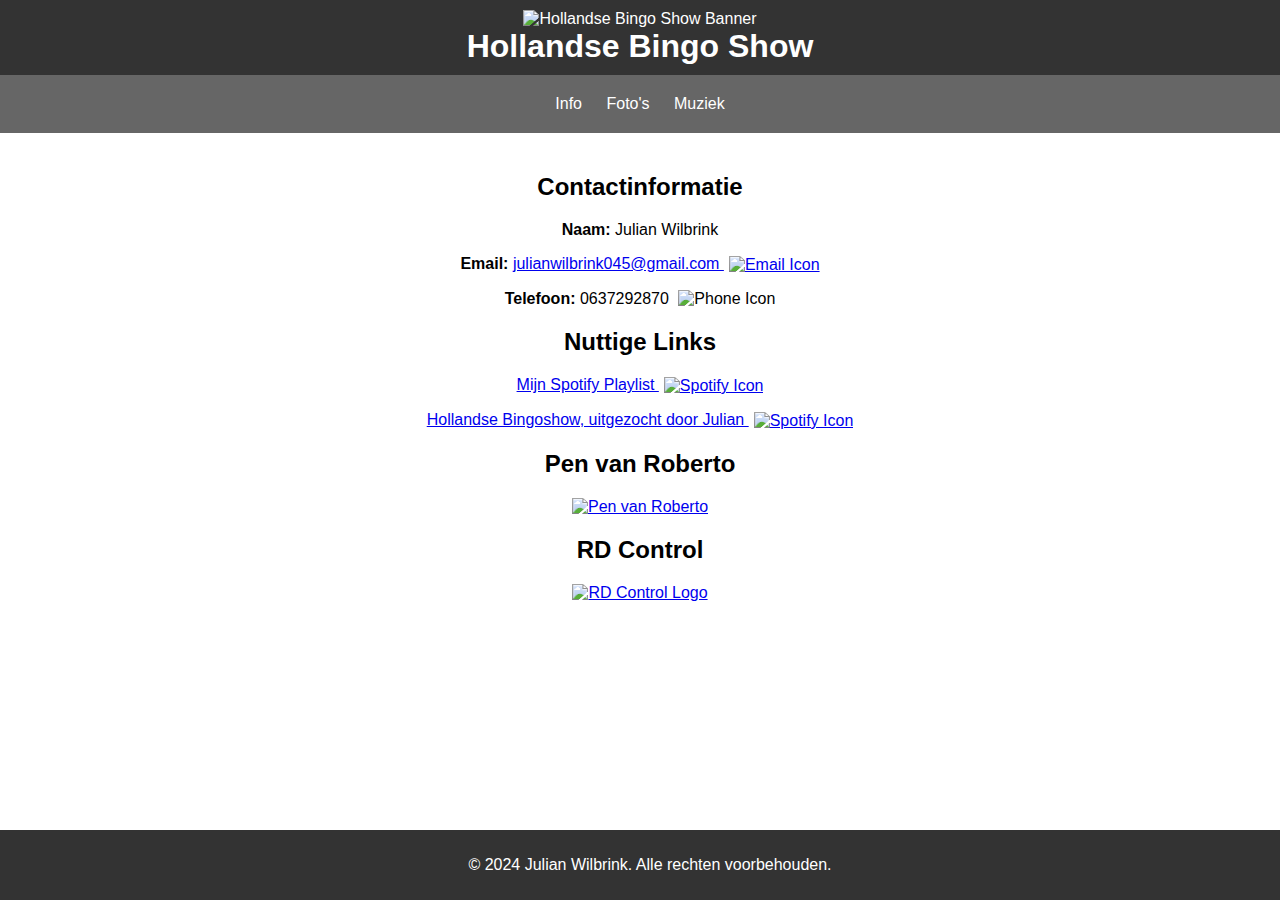
==== index.html @ 05e8ad5f "Add files via upload" ====
<!DOCTYPE html>
<html lang="nl">
<head>
    <meta charset="UTF-8">
    <meta name="viewport" content="width=device-width, initial-scale=1.0">
    <title>Hollandse Bingo Show</title>
    <link rel="stylesheet" href="style.css">
</head>
<body>
    <header>
        <img src="Banner.jpg" alt="Hollandse Bingo Show Banner" class="banner">
        <h1>Hollandse Bingo Show</h1>
    </header>
    <nav>
        <a href="info.html">Info</a>
        <a href="fotos.html">Foto's</a>
        <a href="muziek.html">Muziek</a>
    </nav>
    <main>
        <section class="info">
            <h2>Contactinformatie</h2>
            <p><strong>Naam:</strong> Julian Wilbrink</p>
            <p><strong>Email:</strong> <a href="mailto:julianwilbrink045@gmail.com">julianwilbrink045@gmail.com <img src="mail.png" alt="Email Icon" class="icon"></a></p>
            <p><strong>Telefoon:</strong> 0637292870 <img src="phone-call.png" alt="Phone Icon" class="icon"></p>
        </section>
        <section class="links">
            <h2>Nuttige Links</h2>
            <p><a href="https://open.spotify.com/playlist/1jsSOGvltEy7KYrDBgVKk9?si=RuBA_0eeQxeIAlkpd_eCvA&pi=bCh5fY9PRJCeU" target="_blank">Mijn Spotify Playlist <img src="spotify.png" alt="Spotify Icon" class="icon"></a></p>
            <p><a href="https://open.spotify.com/playlist/7cR1PXFpm34Qn8RtjMV737?si=GtdPvYCWToeln8-s12Nq0g" target="_blank">Hollandse Bingoshow, uitgezocht door Julian <img src="spotify.png" alt="Spotify Icon" class="icon"></a></p>
        </section>
        <section class="image">
            <h2>Pen van Roberto</h2>
            <a href="https://www.rdcontrol.nl" target="_blank"><img src="Peneoberto.jpg" alt="Pen van Roberto" class="pen-image"></a>
        </section>
        <section class="extra-logo">
            <h2>RD Control</h2>
            <a href="https://www.rdcontrol.nl" target="_blank"><img src="LogoRDcontrol.png" alt="RD Control Logo" class="rd-logo"></a>
        </section>
    </main>
    <footer>
        <p>&copy; 2024 Julian Wilbrink. Alle rechten voorbehouden.</p>
    </footer>
</body>
</html>
---- style.css ----
/* Basisstijl */
body {
    font-family: Arial, sans-serif;
    margin: 0;
    padding: 0;
    display: flex;
    flex-direction: column;
    min-height: 100vh;
}

header {
    background-color: #333;
    color: #fff;
    padding: 10px 0;
    text-align: center;
    width: 100%;
}

header img.banner {
    width: 100%;
    max-height: 200px;
    object-fit: cover;
}

header h1 {
    margin: 0;
}

nav {
    background-color: #666;
    color: #fff;
    padding: 10px;
    text-align: center;
}

nav a {
    display: inline-block;
    color: #fff;
    padding: 10px;
    text-decoration: none;
}

nav a:hover {
    background-color: #333;
}

main {
    padding: 20px;
    flex: 1;
}

h2 {
    text-align: center;
}

.info, .links, .image, .extra-logo {
    text-align: center;
    margin-bottom: 20px;
}

.icon {
    width: 20px;
    height: 20px;
    vertical-align: middle;
    margin-left: 5px;
}

.pen-image {
    width: 50%; /* Breedte aanpassen om overeen te komen met de tekst */
    max-width: 500px; /* Maximale breedte instellen */
    height: auto;
}

.rd-logo {
    width: 150px;
    height: auto;
}

footer {
    text-align: center;
    padding: 10px;
    background-color: #333;
    color: #fff;
    width: 100%;
}

/* Responsieve stijl */
@media (max-width: 768px) {
    footer {
        position: static;
        padding: 20px;
    }
}
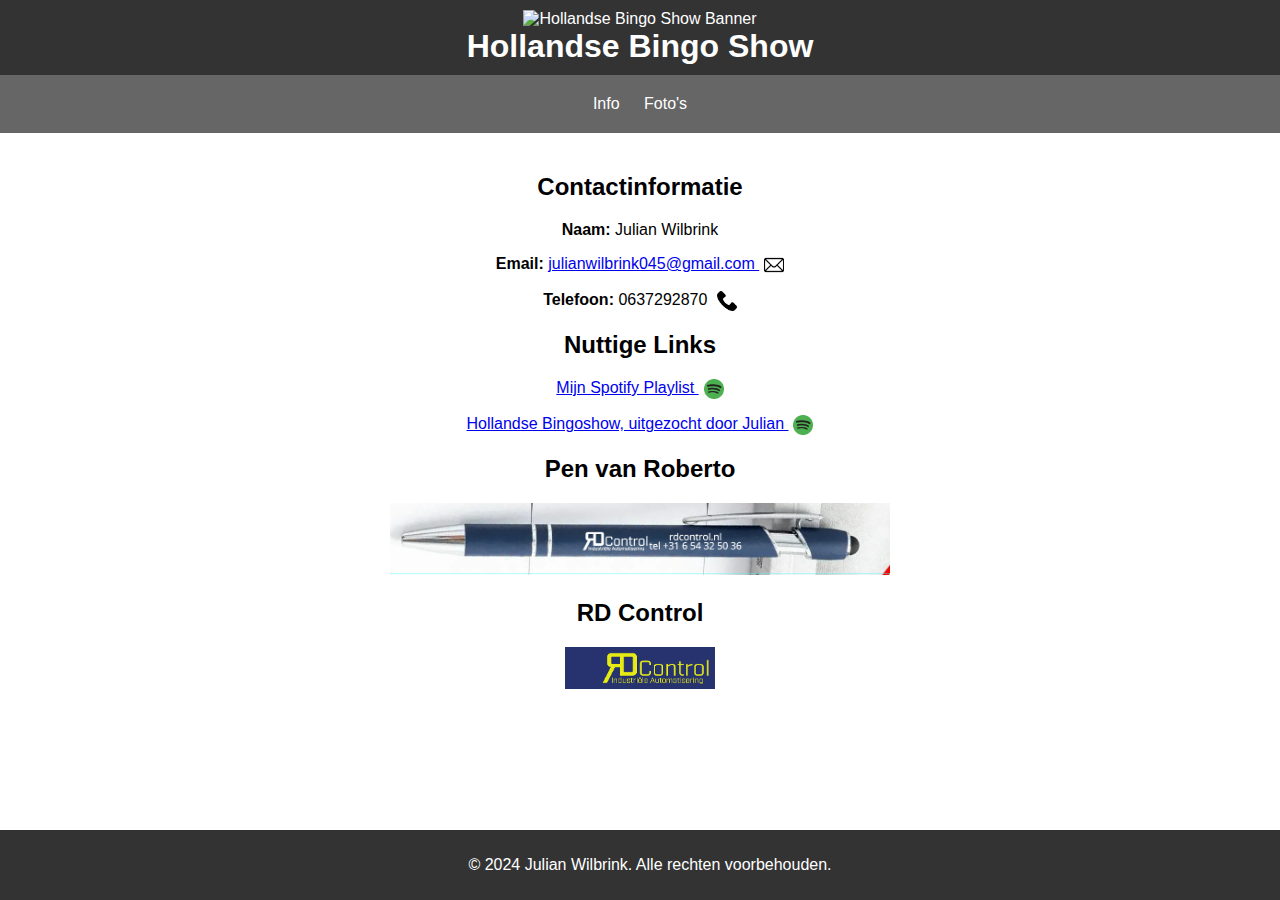
==== commit 911a7b1f: "Update index.html" ====
--- a/index.html
+++ b/index.html
@@ -12,9 +12,8 @@
         <h1>Hollandse Bingo Show</h1>
     </header>
     <nav>
-        <a href="info.html">Info</a>
-        <a href="fotos.html">Foto's</a>
-        <a href="muziek.html">Muziek</a>
+        <a href="#">Info</a>
+        <a href="Fotos/Fotos.html">Foto's</a>    
     </nav>
     <main>
         <section class="info">
@@ -41,4 +40,4 @@
         <p>&copy; 2024 Julian Wilbrink. Alle rechten voorbehouden.</p>
     </footer>
 </body>
-</html>+</html>
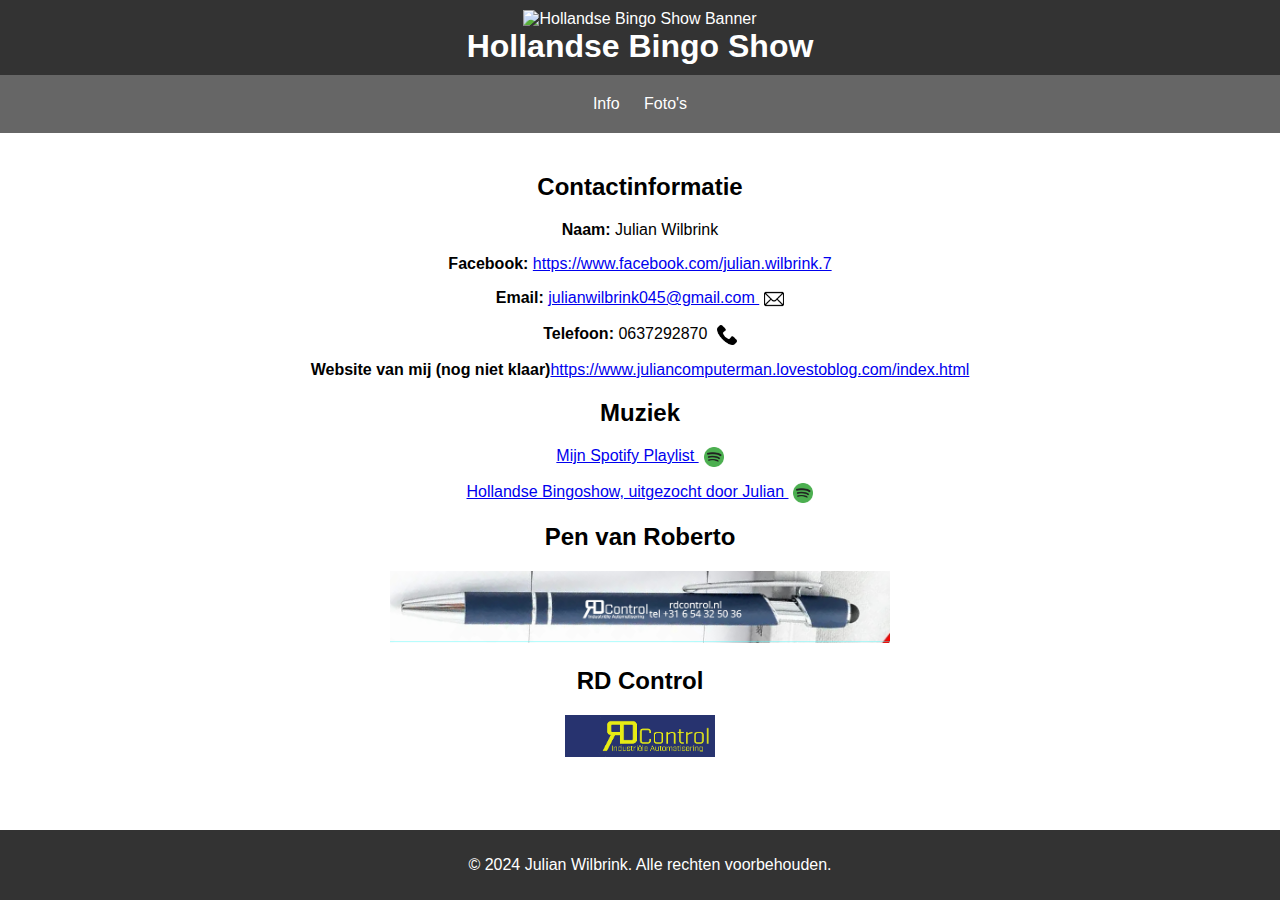
==== commit e0cd11c9: "Update index.html" ====
--- a/index.html
+++ b/index.html
@@ -19,11 +19,13 @@
         <section class="info">
             <h2>Contactinformatie</h2>
             <p><strong>Naam:</strong> Julian Wilbrink</p>
+            <p><strong>Facebook:</strong> <a href="https://www.facebook.com/julian.wilbrink.7">https://www.facebook.com/julian.wilbrink.7</a></p>
             <p><strong>Email:</strong> <a href="mailto:julianwilbrink045@gmail.com">julianwilbrink045@gmail.com <img src="mail.png" alt="Email Icon" class="icon"></a></p>
             <p><strong>Telefoon:</strong> 0637292870 <img src="phone-call.png" alt="Phone Icon" class="icon"></p>
+            <p><strong>Website van mij (nog niet klaar)</strong><a href="https://www.juliancomputerman.lovestoblog.com/index.html">https://www.juliancomputerman.lovestoblog.com/index.html</a></p>
         </section>
         <section class="links">
-            <h2>Nuttige Links</h2>
+            <h2>Muziek</h2>
             <p><a href="https://open.spotify.com/playlist/1jsSOGvltEy7KYrDBgVKk9?si=RuBA_0eeQxeIAlkpd_eCvA&pi=bCh5fY9PRJCeU" target="_blank">Mijn Spotify Playlist <img src="spotify.png" alt="Spotify Icon" class="icon"></a></p>
             <p><a href="https://open.spotify.com/playlist/7cR1PXFpm34Qn8RtjMV737?si=GtdPvYCWToeln8-s12Nq0g" target="_blank">Hollandse Bingoshow, uitgezocht door Julian <img src="spotify.png" alt="Spotify Icon" class="icon"></a></p>
         </section>
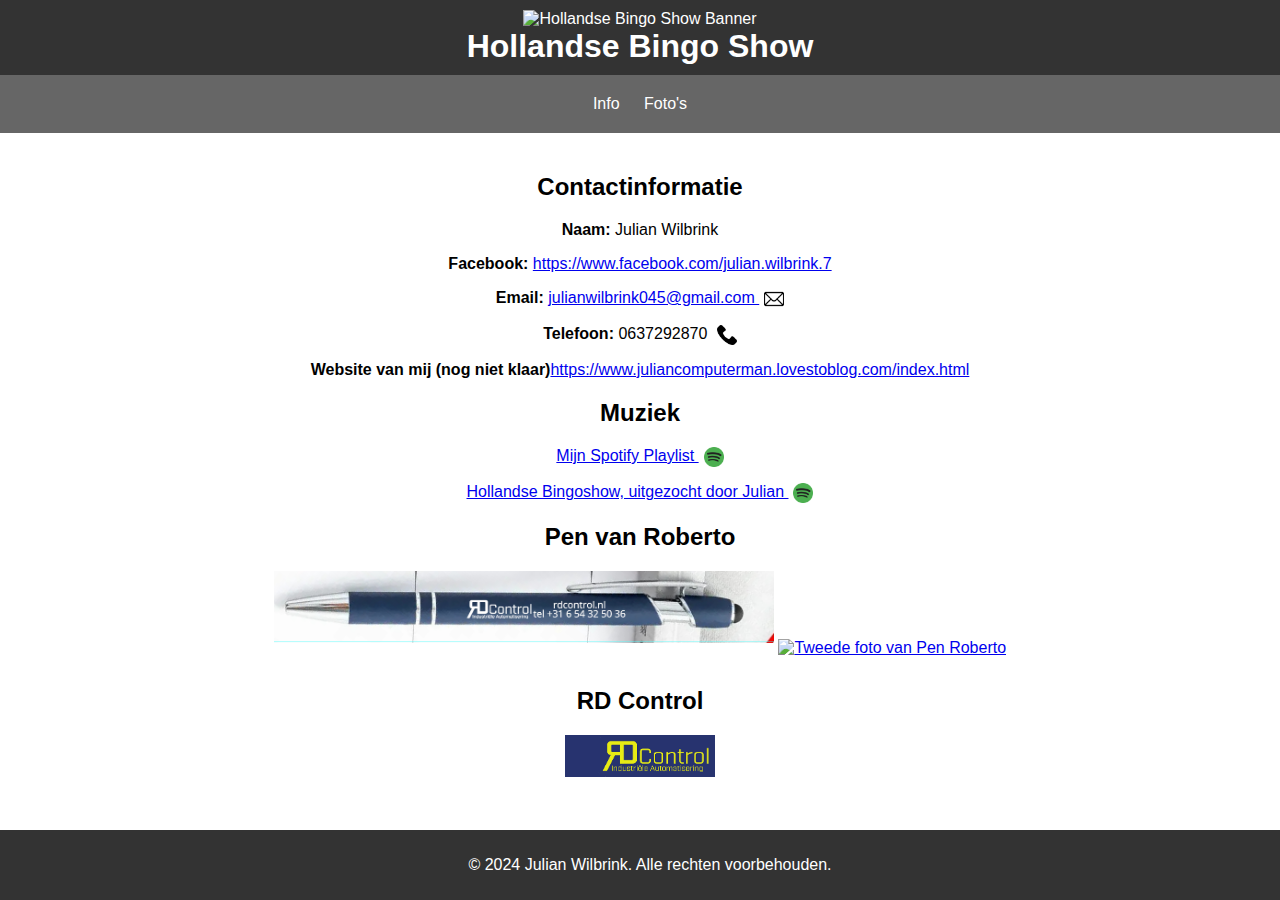
==== commit 3b2e41d3: "Update index.html" ====
--- a/index.html
+++ b/index.html
@@ -32,6 +32,7 @@
         <section class="image">
             <h2>Pen van Roberto</h2>
             <a href="https://www.rdcontrol.nl" target="_blank"><img src="Peneoberto.jpg" alt="Pen van Roberto" class="pen-image"></a>
+            <a href="https://www.rdcontrol.nl" target="_blank"><img src="Penroberto2.jpg" alt="Tweede foto van Pen Roberto" class="pen-image"></a>
         </section>
         <section class="extra-logo">
             <h2>RD Control</h2>
--- a/style.css
+++ b/style.css
@@ -69,6 +69,7 @@
     width: 50%; /* Breedte aanpassen om overeen te komen met de tekst */
     max-width: 500px; /* Maximale breedte instellen */
     height: auto;
+    margin-bottom: 10px; /* Ruimte toevoegen tussen afbeeldingen */
 }
 
 .rd-logo {
@@ -90,4 +91,4 @@
         position: static;
         padding: 20px;
     }
-}+}
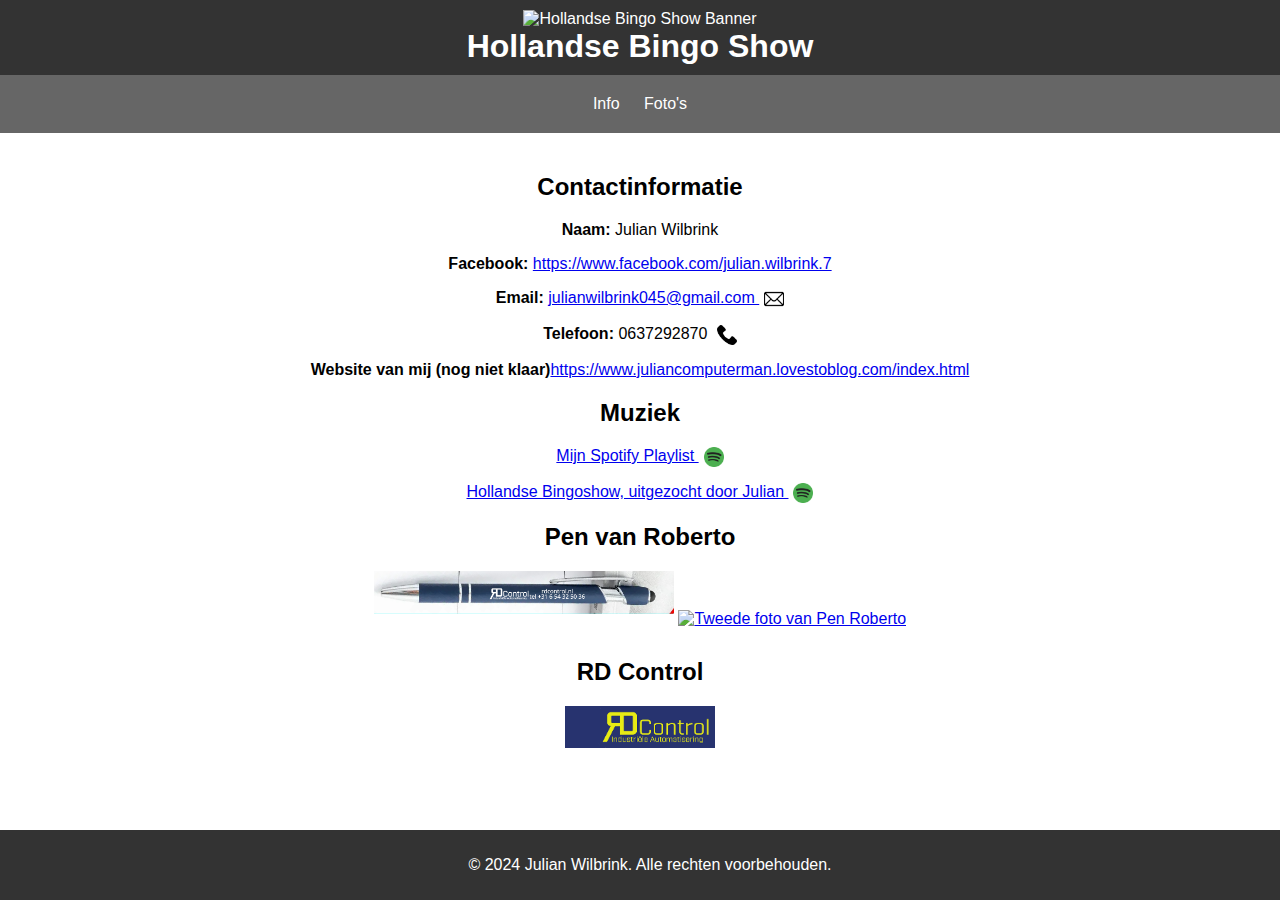
==== commit 30b81c72: "Update index.html" ====
--- a/index.html
+++ b/index.html
@@ -31,8 +31,8 @@
         </section>
         <section class="image">
             <h2>Pen van Roberto</h2>
-            <a href="https://www.rdcontrol.nl" target="_blank"><img src="Peneoberto.jpg" alt="Pen van Roberto" class="pen-image"></a>
-            <a href="https://www.rdcontrol.nl" target="_blank"><img src="Penroberto2.jpg" alt="Tweede foto van Pen Roberto" class="pen-image"></a>
+            <a href="https://www.rdcontrol.nl" target="_blank"><img src="Peneoberto.jpg" alt="Pen van Roberto" width="300" height="auto" class="pen-image"></a>
+            <a href="https://www.rdcontrol.nl" target="_blank"><img src="Penroberto2.jpg" alt="Tweede foto van Pen Roberto" width="300" height="auto" class="pen-image"></a>
         </section>
         <section class="extra-logo">
             <h2>RD Control</h2>
--- a/style.css
+++ b/style.css
@@ -66,9 +66,9 @@
 }
 
 .pen-image {
-    width: 50%; /* Breedte aanpassen om overeen te komen met de tekst */
-    max-width: 500px; /* Maximale breedte instellen */
+    width: 300px; /* Set beide afbeeldingen op dezelfde breedte */
     height: auto;
+    max-width: 100%; /* Zorg ervoor dat de afbeeldingen responsief blijven */
     margin-bottom: 10px; /* Ruimte toevoegen tussen afbeeldingen */
 }
 
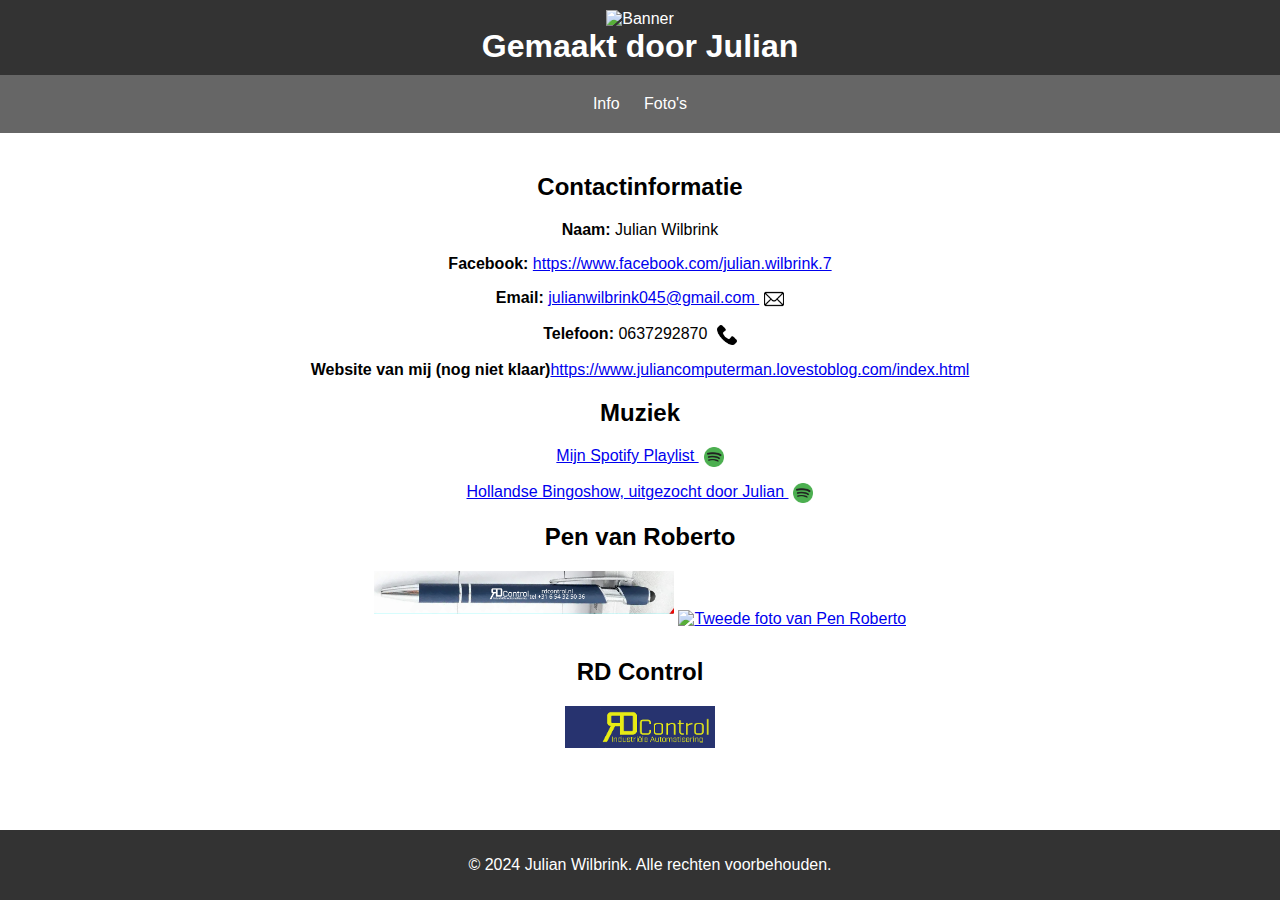
==== commit 8d00aa62: "Update index.html" ====
--- a/index.html
+++ b/index.html
@@ -8,8 +8,8 @@
 </head>
 <body>
     <header>
-        <img src="Banner.jpg" alt="Hollandse Bingo Show Banner" class="banner">
-        <h1>Hollandse Bingo Show</h1>
+        <img src="Banner.jpg" alt="Banner" class="banner">
+        <h1>Gemaakt door Julian</h1>
     </header>
     <nav>
         <a href="#">Info</a>
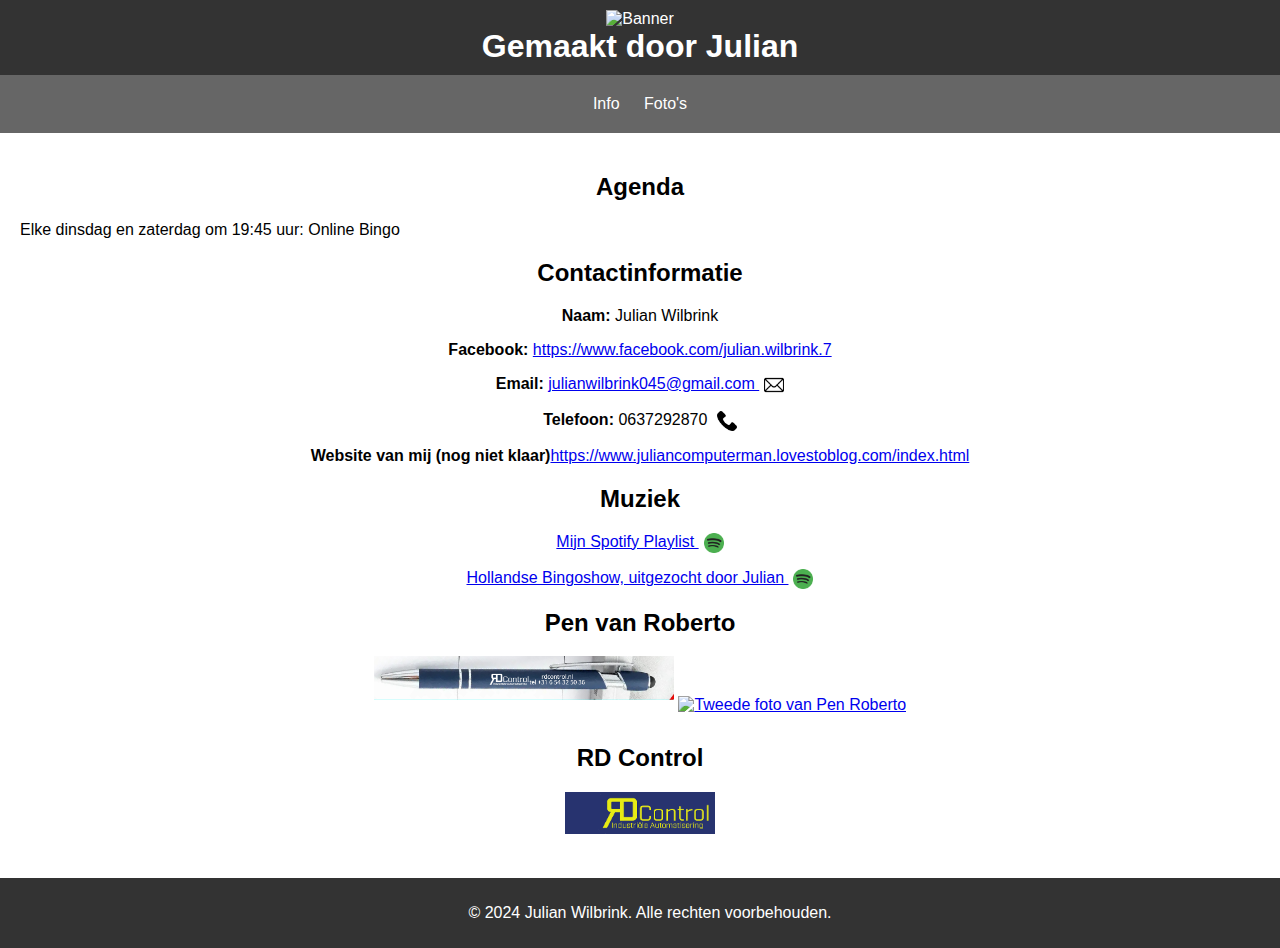
==== commit af458f9b: "Update index.html" ====
--- a/index.html
+++ b/index.html
@@ -3,7 +3,7 @@
 <head>
     <meta charset="UTF-8">
     <meta name="viewport" content="width=device-width, initial-scale=1.0">
-    <title>Hollandse Bingo Show</title>
+    <title>test</title>
     <link rel="stylesheet" href="style.css">
 </head>
 <body>
@@ -16,6 +16,12 @@
         <a href="Fotos/Fotos.html">Foto's</a>    
     </nav>
     <main>
+        <!-- Agenda sectie toegevoegd -->
+        <section class="agenda">
+            <h2>Agenda</h2>
+            <p>Elke dinsdag en zaterdag om 19:45 uur: Online Bingo</p>
+        </section>
+        
         <section class="info">
             <h2>Contactinformatie</h2>
             <p><strong>Naam:</strong> Julian Wilbrink</p>
--- a/style.css
+++ b/style.css
@@ -91,4 +91,24 @@
         position: static;
         padding: 20px;
     }
+    /* Agenda stijl */
+.agenda {
+    background-color: #f9f9f9;
+    padding: 10px;
+    margin-bottom: 20px;
+    border: 1px solid #ddd;
+    border-radius: 5px;
+    text-align: center;
 }
+
+.agenda h2 {
+    margin: 0;
+    font-size: 1.5em;
+    color: #333;
+}
+
+.agenda p {
+    margin: 10px 0 0;
+    font-size: 1.2em;
+    color: #666;
+}
